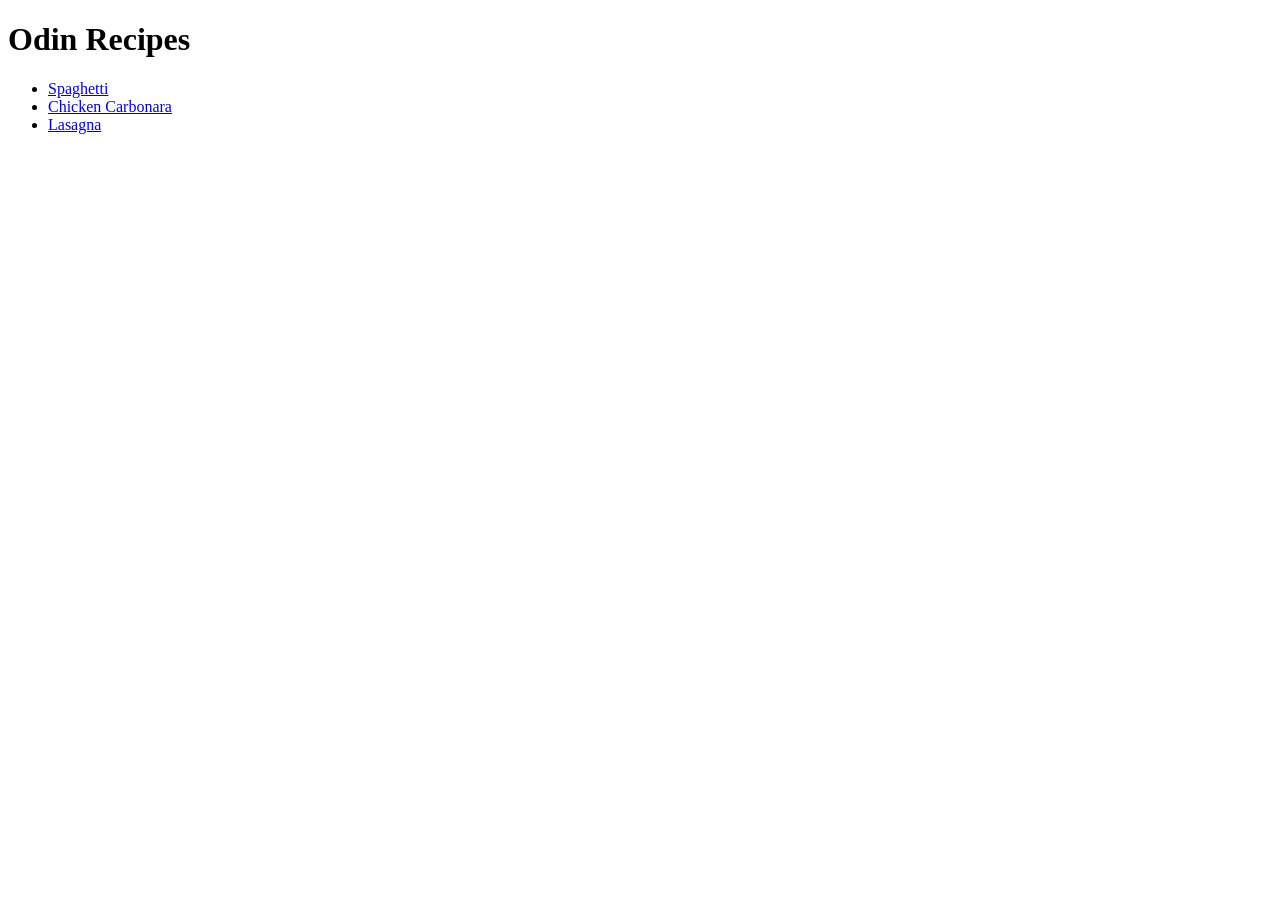
==== index.html @ 2ac570c3 "create new homepage create page for lasagna recipe create page for spaghetti recipe create new page " ====
<!DOCTYPE html>

<html lang="eng">

    <head>

        <meta charset="UTF-8">

        <title>HomePage</title>

    </head>
    
    <body>

        <h1>Odin Recipes</h1>

        <ul>

            <li><a href ="./recipes/spaghetti.html">Spaghetti</a></li>

            <li><a href ="./recipes/chicken-carbonara.html">Chicken Carbonara</a></li>

            <li><a href ="./recipes/lasagna.html">Lasagna</a></li>

        </ul>

    </body>

</html>
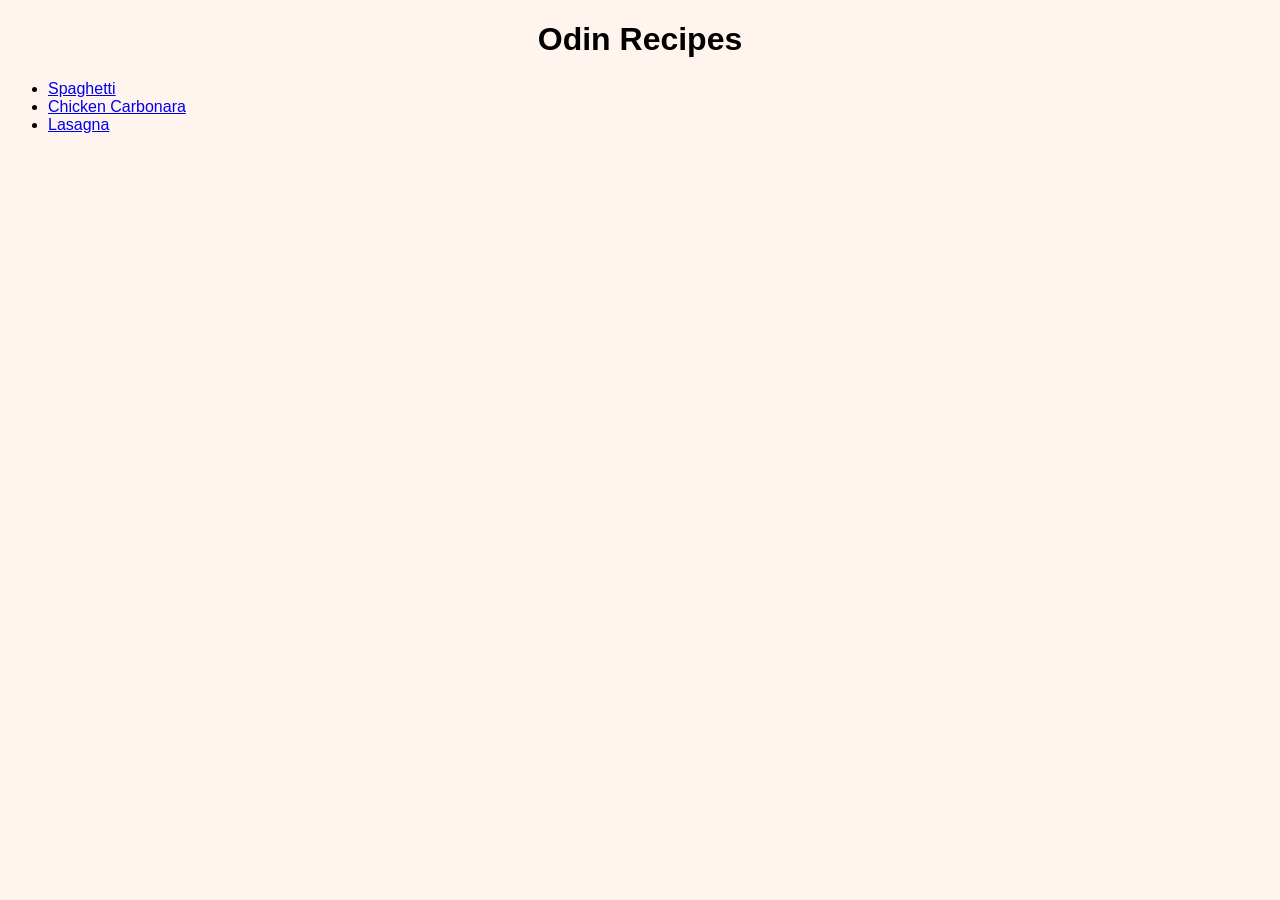
==== commit 9c1630fb: "Add style and css elements center the images on the pages center the headers change font type and si" ====
--- a/index.html
+++ b/index.html
@@ -7,6 +7,8 @@
         <meta charset="UTF-8">
 
         <title>HomePage</title>
+
+        <link rel="stylesheet" href="./styles.css">
 
     </head>
     
--- a/styles.css
+++ b/styles.css
@@ -0,0 +1,26 @@
+img{
+    height: auto;
+    width: 300px;
+    display: block;
+    margin-left: auto;
+    margin-right: auto;
+}
+p{
+    font-family: Verdana, Geneva, Tahoma, sans-serif;
+    font-size: 16px;
+}
+h1, h2, h3, h4, h5, h6{
+    font-weight: 700;
+    font-family: Verdana, Geneva, Tahoma, sans-serif;
+}
+h1{
+    text-align: center;
+}
+li{
+    font-size: 16px;
+    font-family: Verdana, Geneva, Tahoma, sans-serif;
+}
+body{
+    background-color: seashell;
+}
+
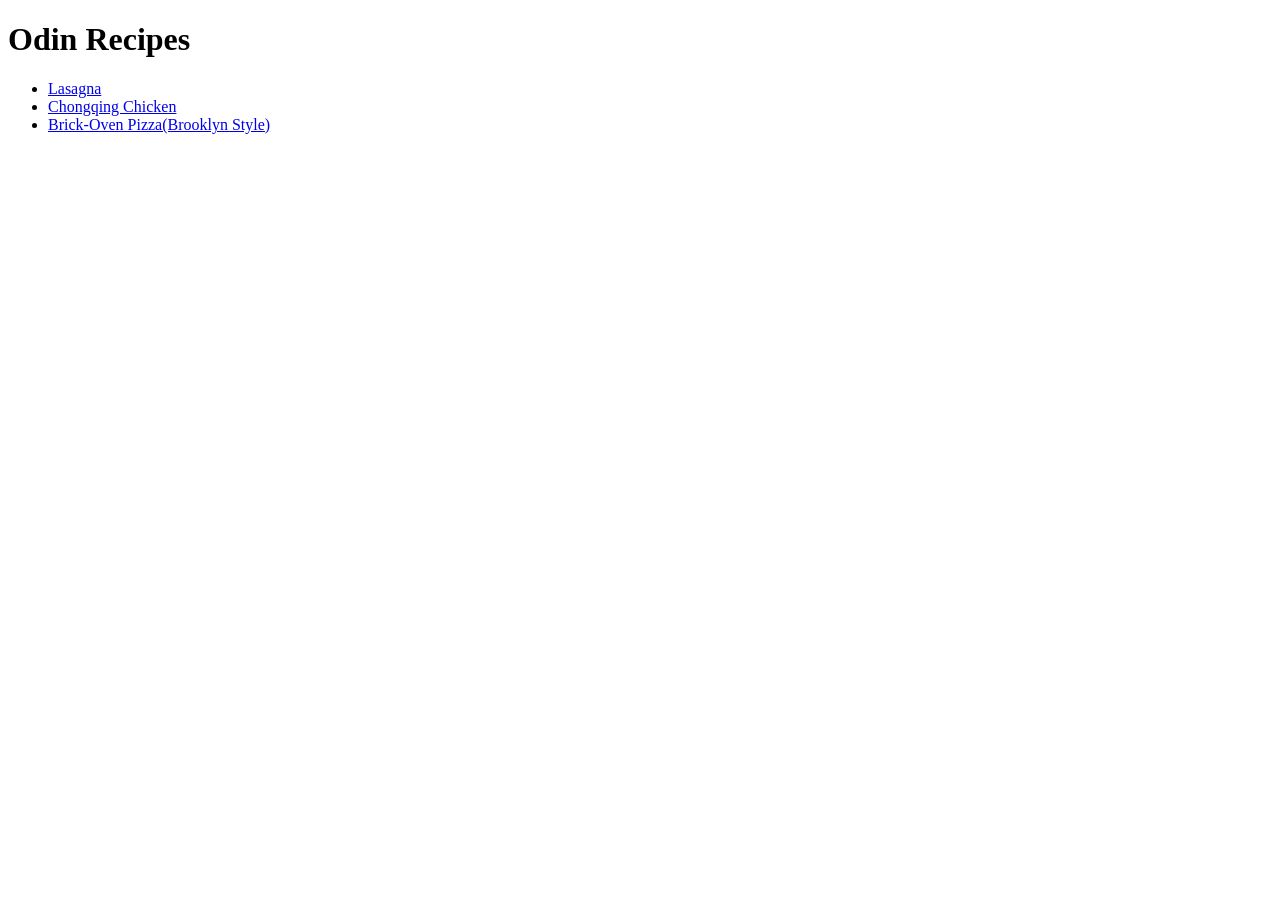
==== commit 29a45222: "create image folder under original directory create recipes folder under original directory add imag" ====
--- a/index.html
+++ b/index.html
@@ -1,31 +1,17 @@
 <!DOCTYPE html>
-
-<html lang="eng">
-
+<html lang="en">
     <head>
-
         <meta charset="UTF-8">
-
-        <title>HomePage</title>
-
-        <link rel="stylesheet" href="./styles.css">
-
+        <title>Odin's Recipes Homepage</title>
     </head>
-    
     <body>
-
         <h1>Odin Recipes</h1>
 
         <ul>
-
-            <li><a href ="./recipes/spaghetti.html">Spaghetti</a></li>
-
-            <li><a href ="./recipes/chicken-carbonara.html">Chicken Carbonara</a></li>
-
-            <li><a href ="./recipes/lasagna.html">Lasagna</a></li>
-
+            <li><a href="recipes/lasagna.html">Lasagna</a></li>
+            <li><a href="recipes/chongqingchicken.html">Chongqing Chicken</a></li>
+            <li><a href="recipes/bkpizza.html"> Brick-Oven Pizza(Brooklyn Style) </a></li>
         </ul>
-
     </body>
 
 </html>
